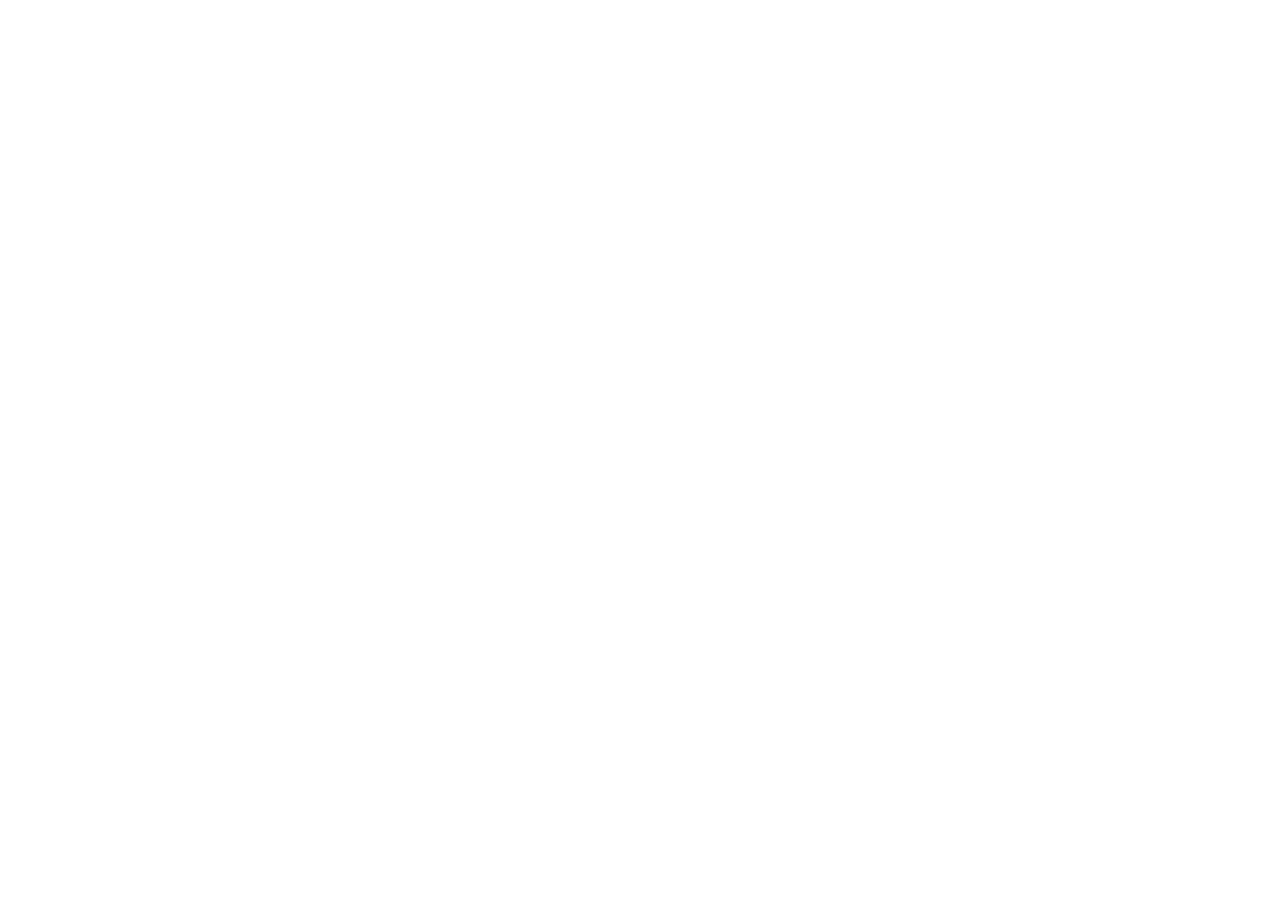
==== productos.html @ f3efa60c "Estructura basica de index y productos creada" ====
<!DOCTYPE html>
<html lang="en">
<head>
    <meta charset="UTF-8">
    <meta http-equiv="X-UA-Compatible" content="IE=edge">
    <meta name="viewport" content="width=device-width, initial-scale=1.0">
    <title>Document</title>
</head>
<body>
    
</body>
</html>
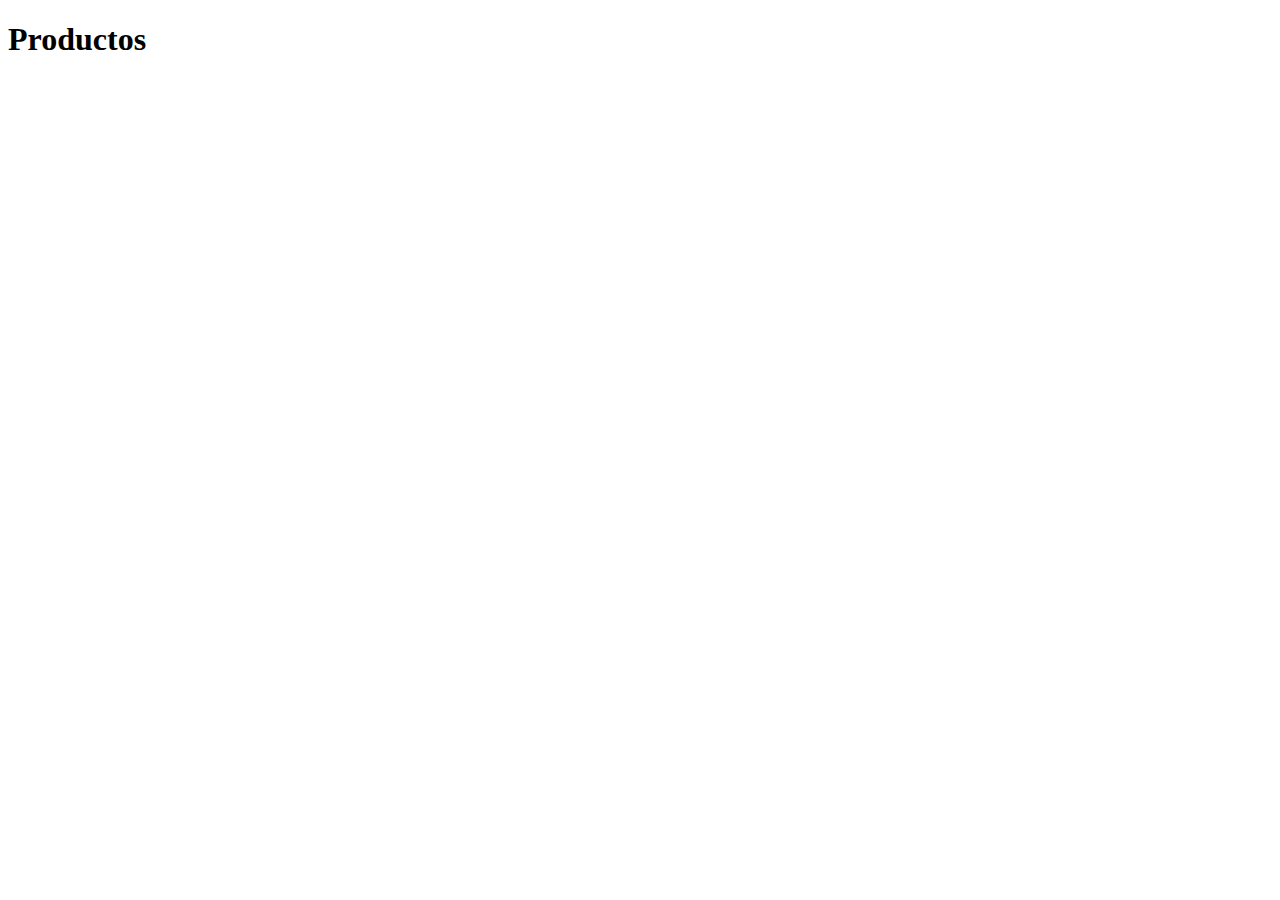
==== commit 84dd1aa2: "Titulo agregado" ====
--- a/productos.html
+++ b/productos.html
@@ -7,6 +7,6 @@
     <title>Document</title>
 </head>
 <body>
-    
+    <h1>Productos</h1>
 </body>
 </html>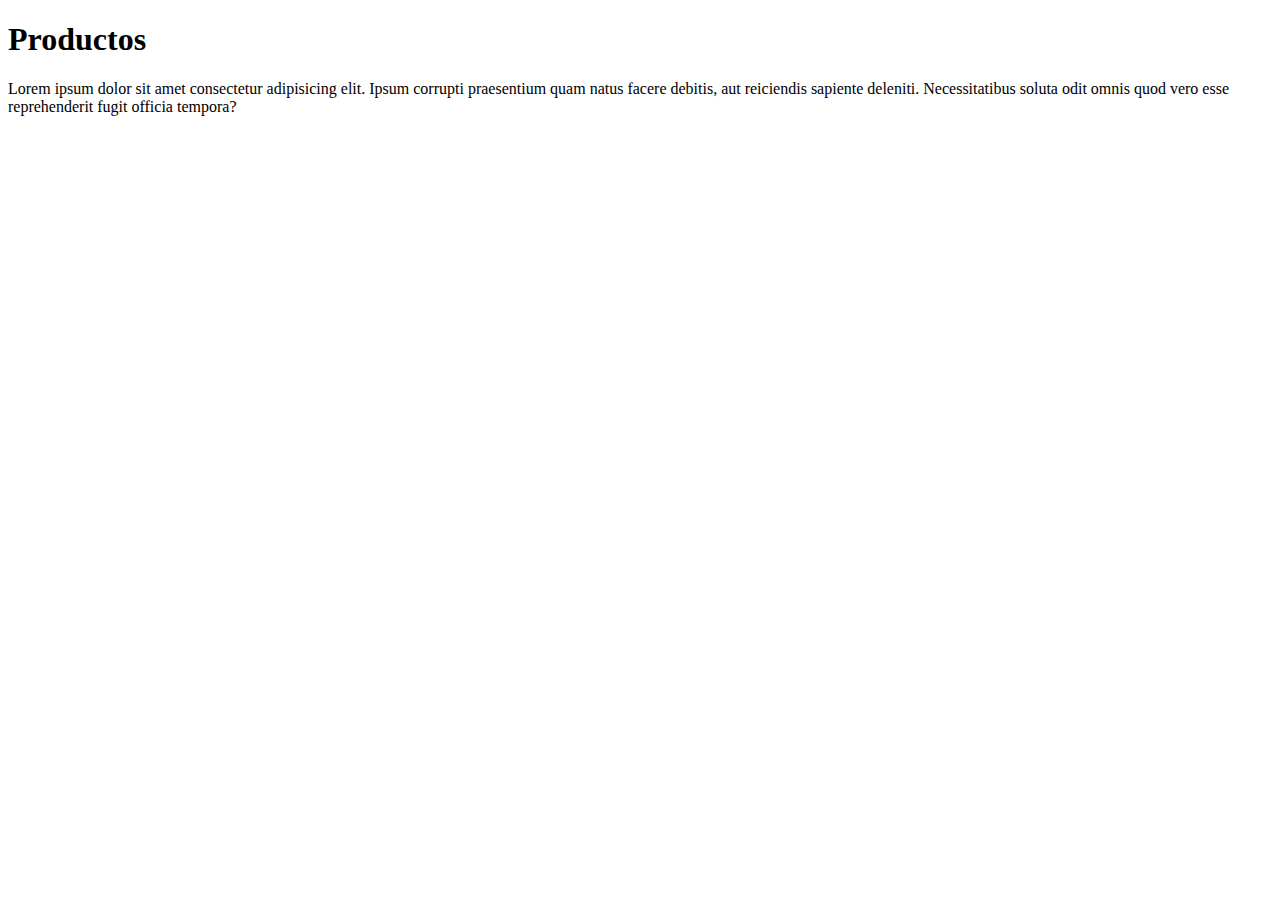
==== commit f75d44f7: "parrafo agregado" ====
--- a/productos.html
+++ b/productos.html
@@ -8,5 +8,6 @@
 </head>
 <body>
     <h1>Productos</h1>
+    <p>Lorem ipsum dolor sit amet consectetur adipisicing elit. Ipsum corrupti praesentium quam natus facere debitis, aut reiciendis sapiente deleniti. Necessitatibus soluta odit omnis quod vero esse reprehenderit fugit officia tempora?</p>
 </body>
 </html>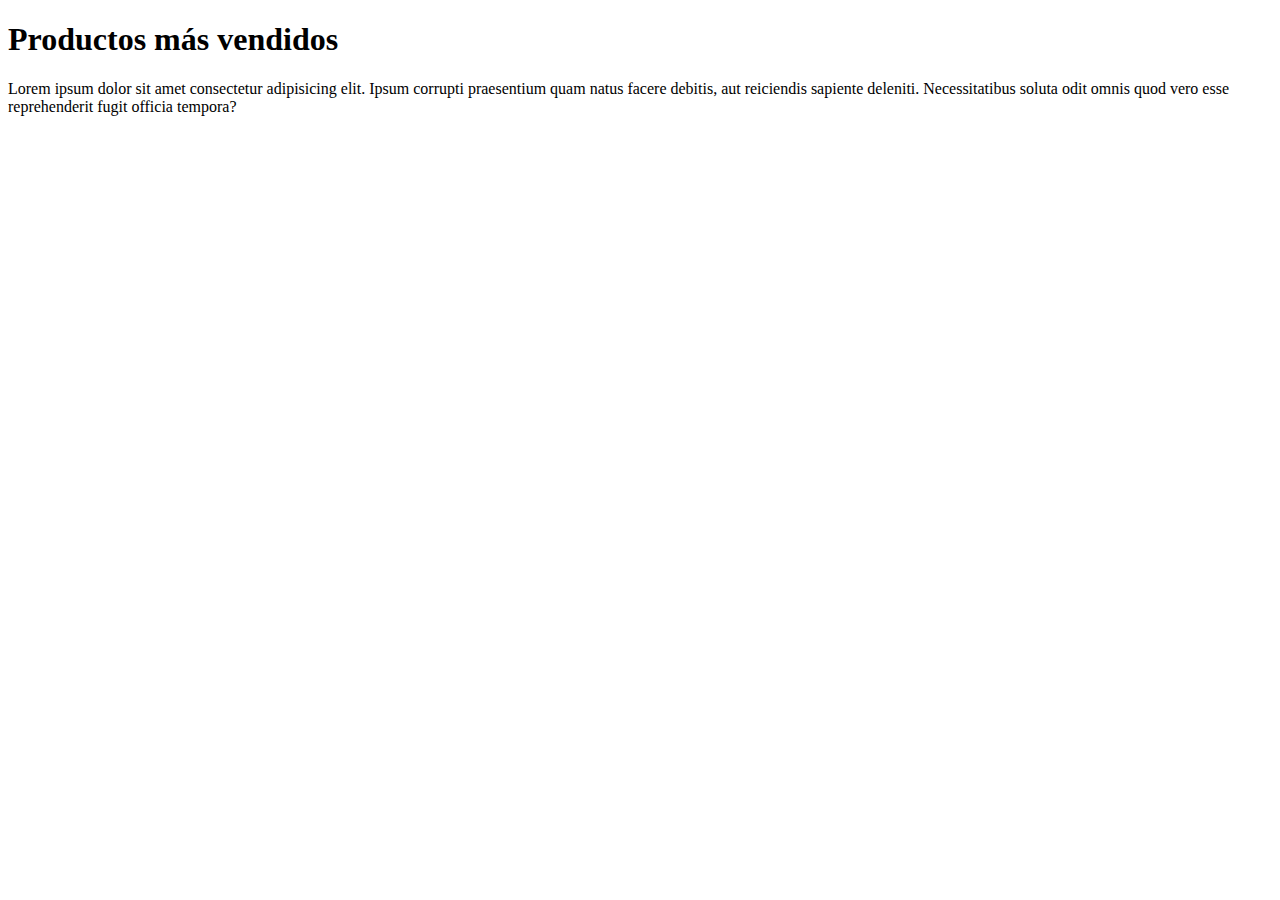
==== commit 2f71b69d: "Titulos cambiados" ====
--- a/productos.html
+++ b/productos.html
@@ -7,7 +7,7 @@
     <title>Document</title>
 </head>
 <body>
-    <h1>Productos</h1>
+    <h1>Productos más vendidos</h1>
     <p>Lorem ipsum dolor sit amet consectetur adipisicing elit. Ipsum corrupti praesentium quam natus facere debitis, aut reiciendis sapiente deleniti. Necessitatibus soluta odit omnis quod vero esse reprehenderit fugit officia tempora?</p>
 </body>
 </html>